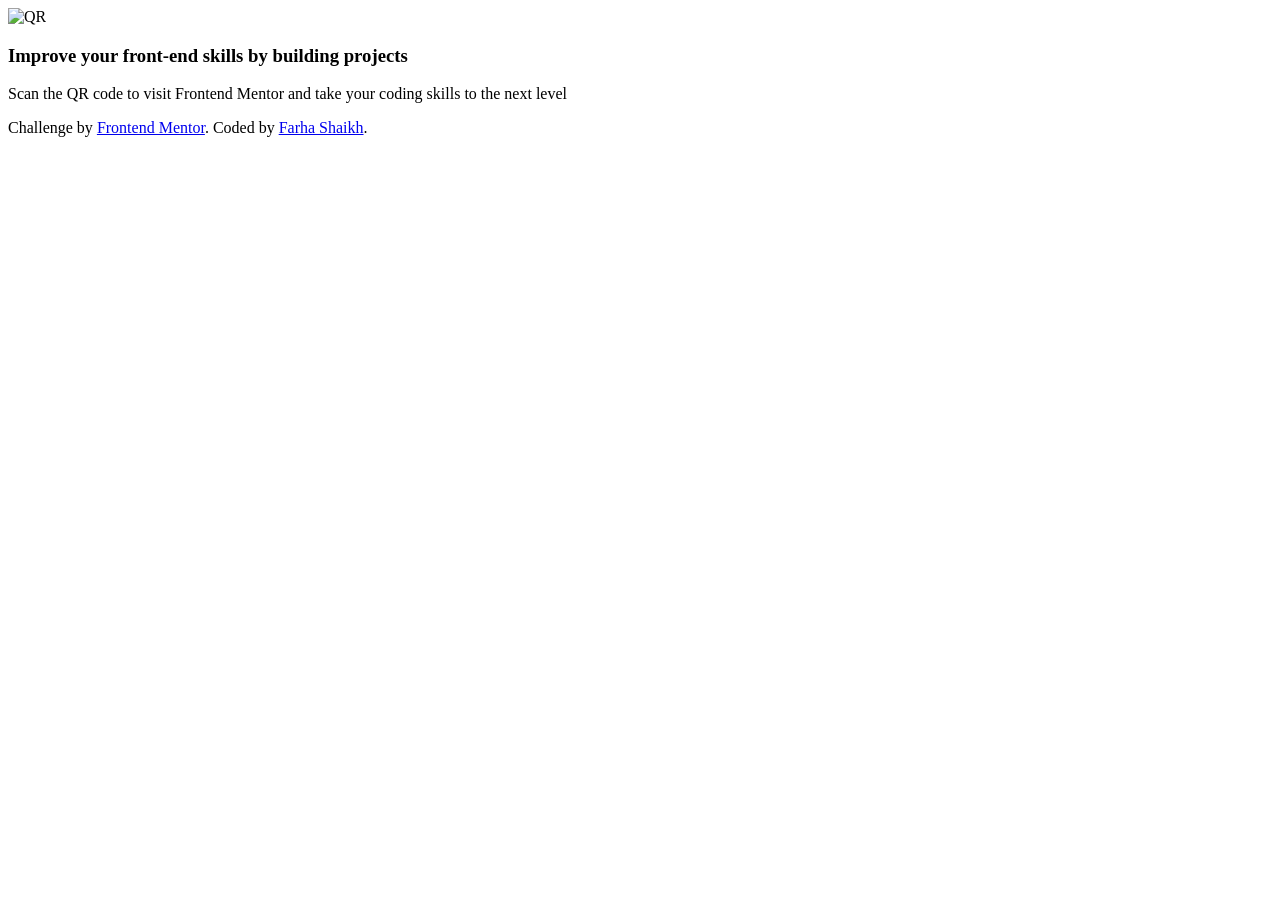
==== index.html @ 428a2eee "img path changed" ====
<!DOCTYPE html>
<html lang="en">
<head>
  <meta charset="UTF-8">
  <meta name="viewport" content="width=device-width, initial-scale=1.0"> <!-- displays site properly based on user's device -->

  <link rel="icon" type="image/png" sizes="32x32" href="./images/favicon-32x32.png">
  <link rel="stylesheet" href="styles.css">
  
  <title>Frontend Mentor | QR code component</title>

</head>
<body>
  <header></header>

  <main>
    <article class="qr-card">
      
      <img src="D:\documents\frontend mentor\QR code componenet\qr-code-component-main\image-qr-code.png" alt="QR">

    <section class="qr-text-section">
    <h3>Improve your front-end skills by building projects</h3>
    <p>Scan the QR code to visit Frontend Mentor and take your coding skills to the next level</p>
    </section>

    </article>
  </main>
  
  <footer class="attribution">
    Challenge by <a href="https://www.frontendmentor.io?ref=challenge" target="_blank">Frontend Mentor</a>. 
    Coded by <a href="#">Farha Shaikh</a>.
  </footer>
</body>
</html>
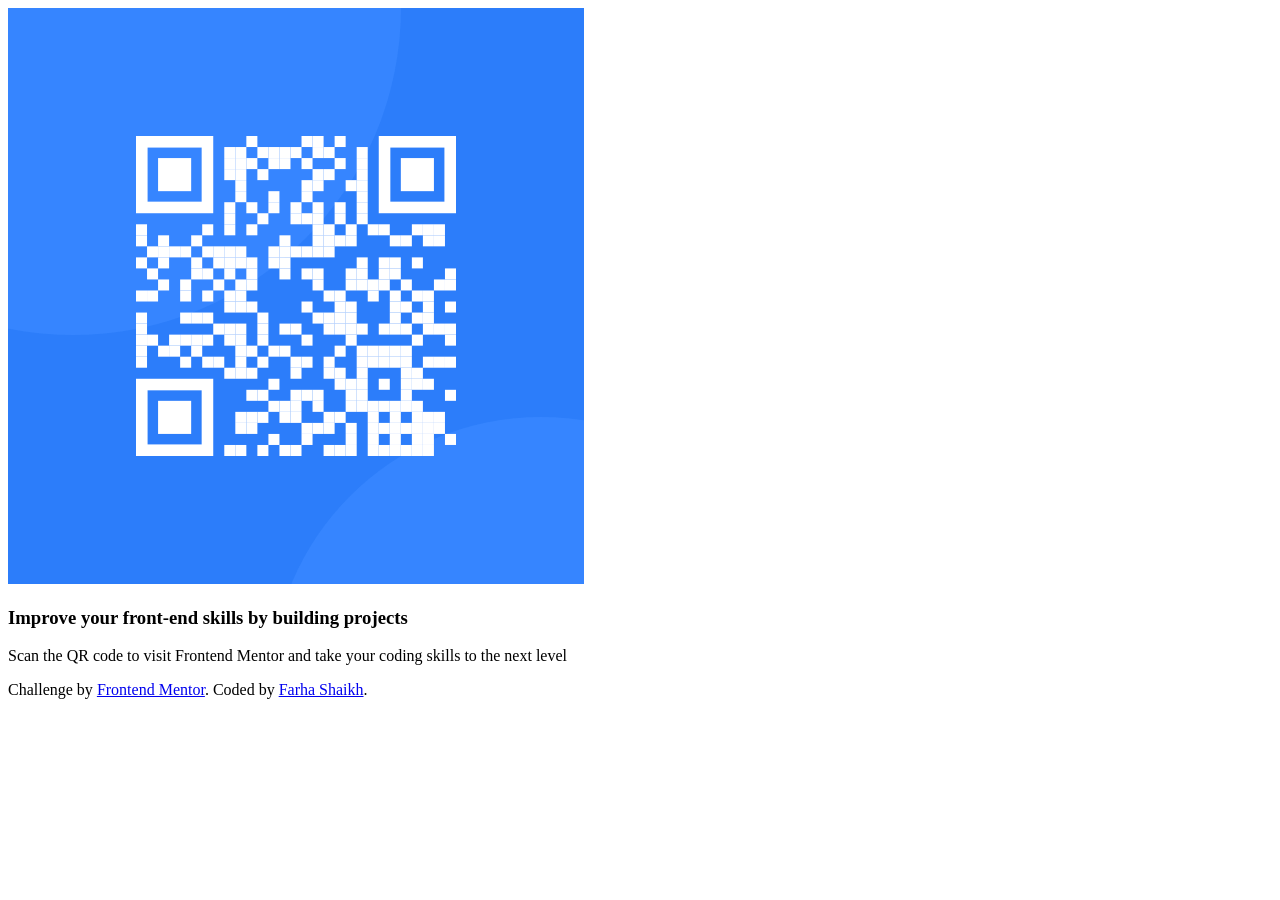
==== commit 99e62644: "img path changed" ====
--- a/index.html
+++ b/index.html
@@ -16,7 +16,7 @@
   <main>
     <article class="qr-card">
       
-      <img src="D:\documents\frontend mentor\QR code componenet\qr-code-component-main\image-qr-code.png" alt="QR">
+      <img src="./images/image-qr-code.png" alt="QR">
 
     <section class="qr-text-section">
     <h3>Improve your front-end skills by building projects</h3>
